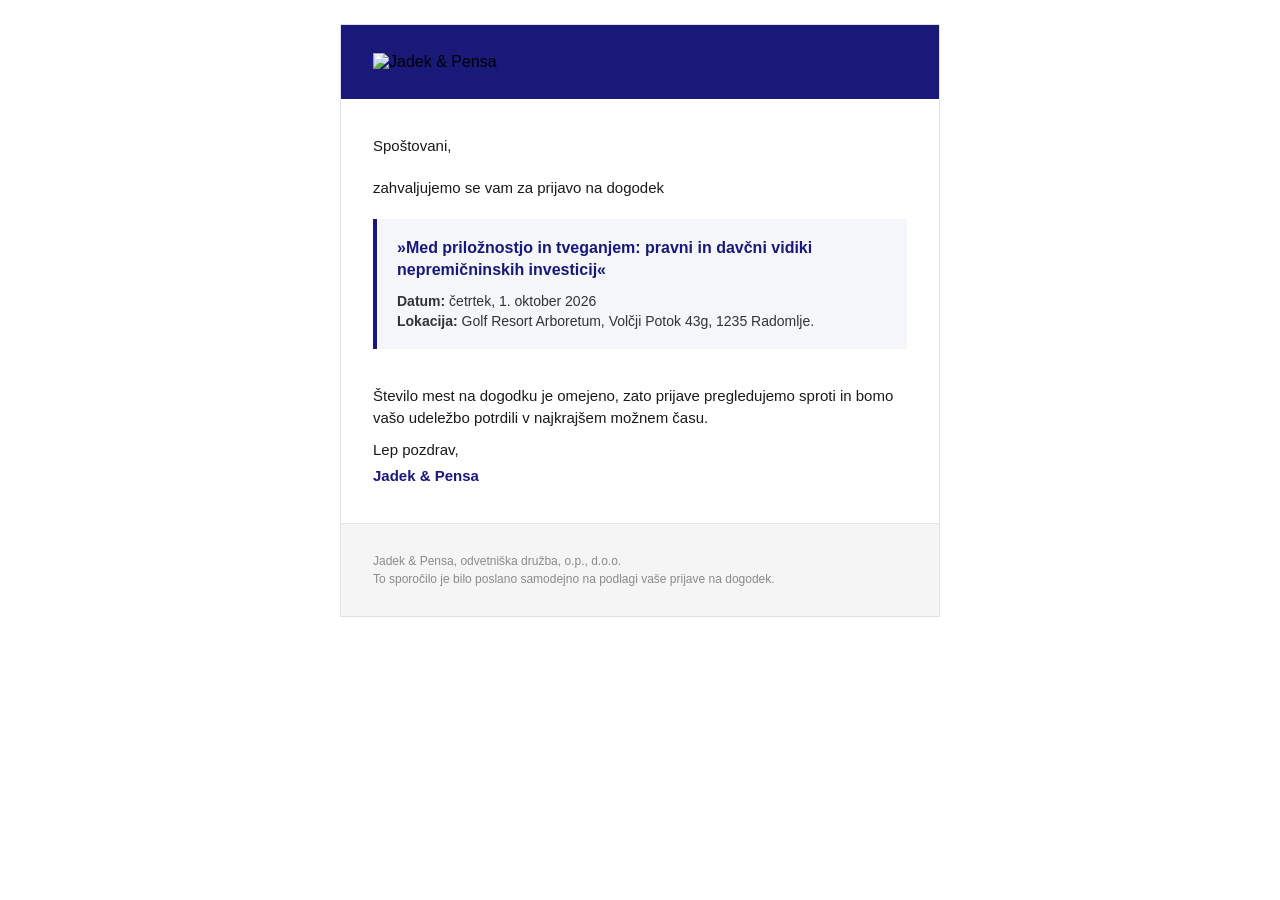
==== arboretum-email.html @ 42514f9d "Add confirmation email template" ====
<!DOCTYPE html>
<html lang="sl">
<head>
<meta charset="UTF-8">
<meta name="viewport" content="width=device-width, initial-scale=1.0">
<title>Potrditev prijave</title>
</head>
<body style="margin:0; padding:0; background-color:#ffffff; font-family:Arial, Helvetica, sans-serif;">
<!-- Wrapper table -->
<table role="presentation" width="100%" cellpadding="0" cellspacing="0" border="0" style="background-color:#ffffff; padding:24px 0;">
  <tr>
    <td align="center">
      <!-- Container -->
      <table role="presentation" width="600" cellpadding="0" cellspacing="0" border="0" style="background-color:#ffffff; border:1px solid #e0e0e0; border-collapse:collapse; max-width:600px; width:100%;">

        <!-- Header z logotipom (navy ozadje - bela verzija logotipa) -->
        <tr>
          <td style="background-color:#181978; padding:28px 32px;" align="left">
            <img src="https://raw.githubusercontent.com/JadekPensa/dogodek/main/assets/img/J%26P%20logo%20white.png" alt="Jadek & Pensa" width="160" style="display:block; border:0; outline:none; text-decoration:none;">
          </td>
        </tr>

        <!-- Vsebina -->
        <tr>
          <td style="padding:36px 32px 36px 32px;">
            <p style="margin:0 0 20px 0; font-size:15px; line-height:22px; color:#1a1a1a;">
              Spoštovani</strong>,
            </p>
            <p style="margin:0 0 20px 0; font-size:15px; line-height:22px; color:#1a1a1a;">
              zahvaljujemo se vam za prijavo na dogodek
            </p>

            <!-- Poudarjena škatla z informacijami o dogodku -->
            <table role="presentation" width="100%" cellpadding="0" cellspacing="0" border="0" style="background-color:#f5f6fa; border-left:4px solid #181978; margin:0 0 24px 0;">
              <tr>
                <td style="padding:18px 20px;">
                  <p style="margin:0 0 10px 0; font-size:16px; line-height:22px; color:#181978; font-weight:bold;">
                    »Med priložnostjo in tveganjem: pravni in davčni vidiki nepremičninskih investicij«
                  </p>
                  <p style="margin:0; font-size:14px; line-height:20px; color:#333333;">
                    <strong>Datum:</strong> četrtek, 1. oktober 2026<br>
                    <strong>Lokacija:</strong> Golf Resort Arboretum, Volčji Potok 43g, 1235 Radomlje.
                  </p>
                </td>
              </tr>
            </table>

            <p style="margin:36px 0 10px 0; font-size:15px; line-height:22px; color:#1a1a1a;">
              Število mest na dogodku je omejeno, zato prijave pregledujemo sproti in bomo vašo udeležbo potrdili v najkrajšem možnem času.
            </p>

            <p style="margin:0 0 4px 0; font-size:15px; line-height:22px; color:#1a1a1a;">
              Lep pozdrav,
            </p>
            <p style="margin:0 0 0 0; font-size:15px; line-height:22px; color:#181978; font-weight:bold;">
              Jadek & Pensa
            </p>
          </td>
        </tr>

        <!-- Footer -->
        <tr>
          <td style="background-color:#f5f5f5; padding:28px 32px; border-top:1px solid #e5e5e5;">
            <p style="margin:0; font-size:12px; line-height:18px; color:#8a8a8a;">
              Jadek & Pensa, odvetniška družba, o.p., d.o.o.<br>
              To sporočilo je bilo poslano samodejno na podlagi vaše prijave na dogodek.
            </p>
          </td>
        </tr>

      </table>
      <!-- /Container -->
    </td>
  </tr>
</table>
</body>
</html>
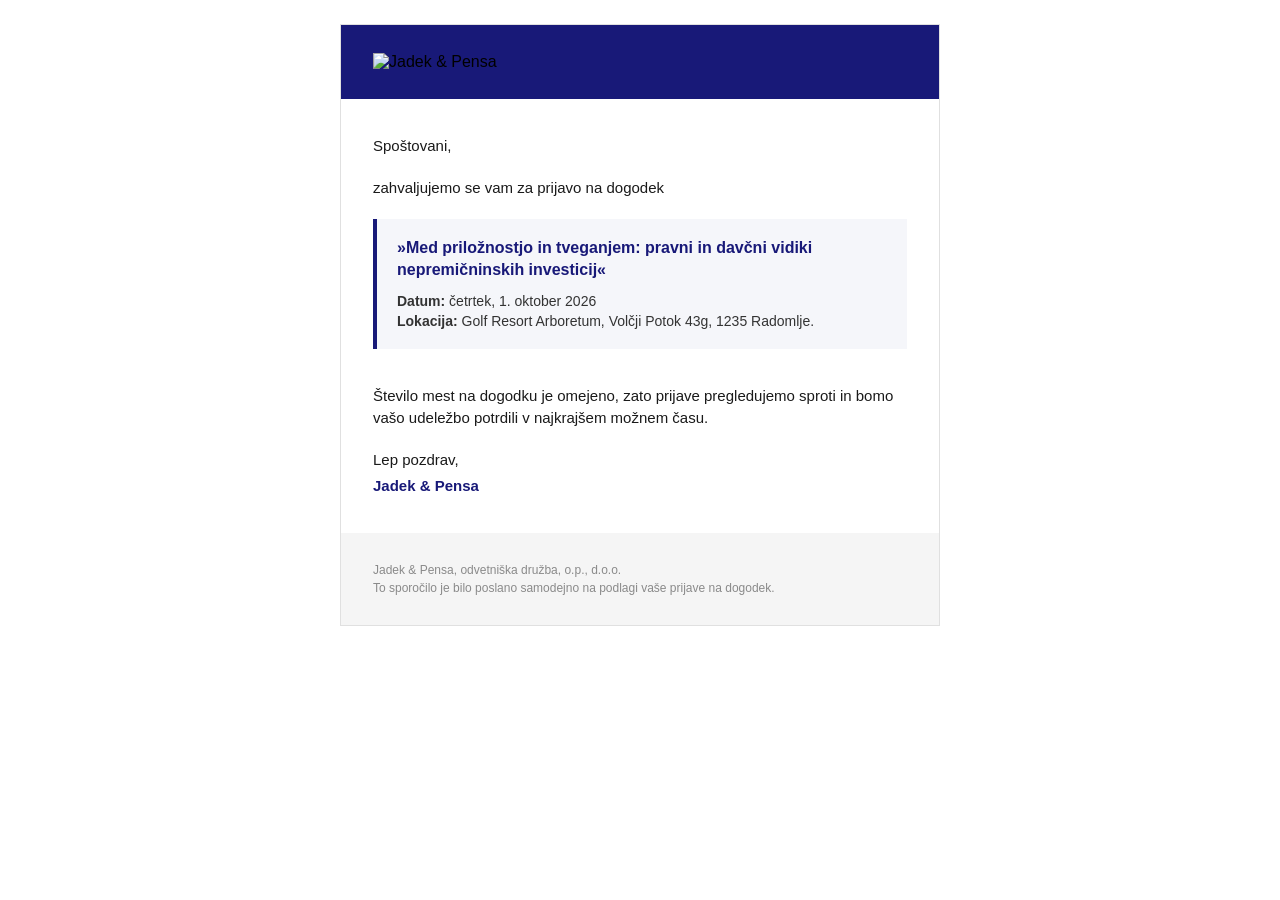
==== commit 3ddb6d6b: "Odstrani odvečno oznako strong in belo črto v nogi e-poštnega sporočila" ====
--- a/arboretum-email.html
+++ b/arboretum-email.html
@@ -24,7 +24,7 @@
         <tr>
           <td style="padding:36px 32px 36px 32px;">
             <p style="margin:0 0 20px 0; font-size:15px; line-height:22px; color:#1a1a1a;">
-              Spoštovani</strong>,
+              Spoštovani,
             </p>
             <p style="margin:0 0 20px 0; font-size:15px; line-height:22px; color:#1a1a1a;">
               zahvaljujemo se vam za prijavo na dogodek
@@ -45,7 +45,7 @@
               </tr>
             </table>
 
-            <p style="margin:36px 0 10px 0; font-size:15px; line-height:22px; color:#1a1a1a;">
+            <p style="margin:36px 0 20px 0; font-size:15px; line-height:22px; color:#1a1a1a;">
               Število mest na dogodku je omejeno, zato prijave pregledujemo sproti in bomo vašo udeležbo potrdili v najkrajšem možnem času.
             </p>
 
@@ -60,7 +60,7 @@
 
         <!-- Footer -->
         <tr>
-          <td style="background-color:#f5f5f5; padding:28px 32px; border-top:1px solid #e5e5e5;">
+          <td style="background-color:#f5f5f5; padding:28px 32px;">
             <p style="margin:0; font-size:12px; line-height:18px; color:#8a8a8a;">
               Jadek & Pensa, odvetniška družba, o.p., d.o.o.<br>
               To sporočilo je bilo poslano samodejno na podlagi vaše prijave na dogodek.
